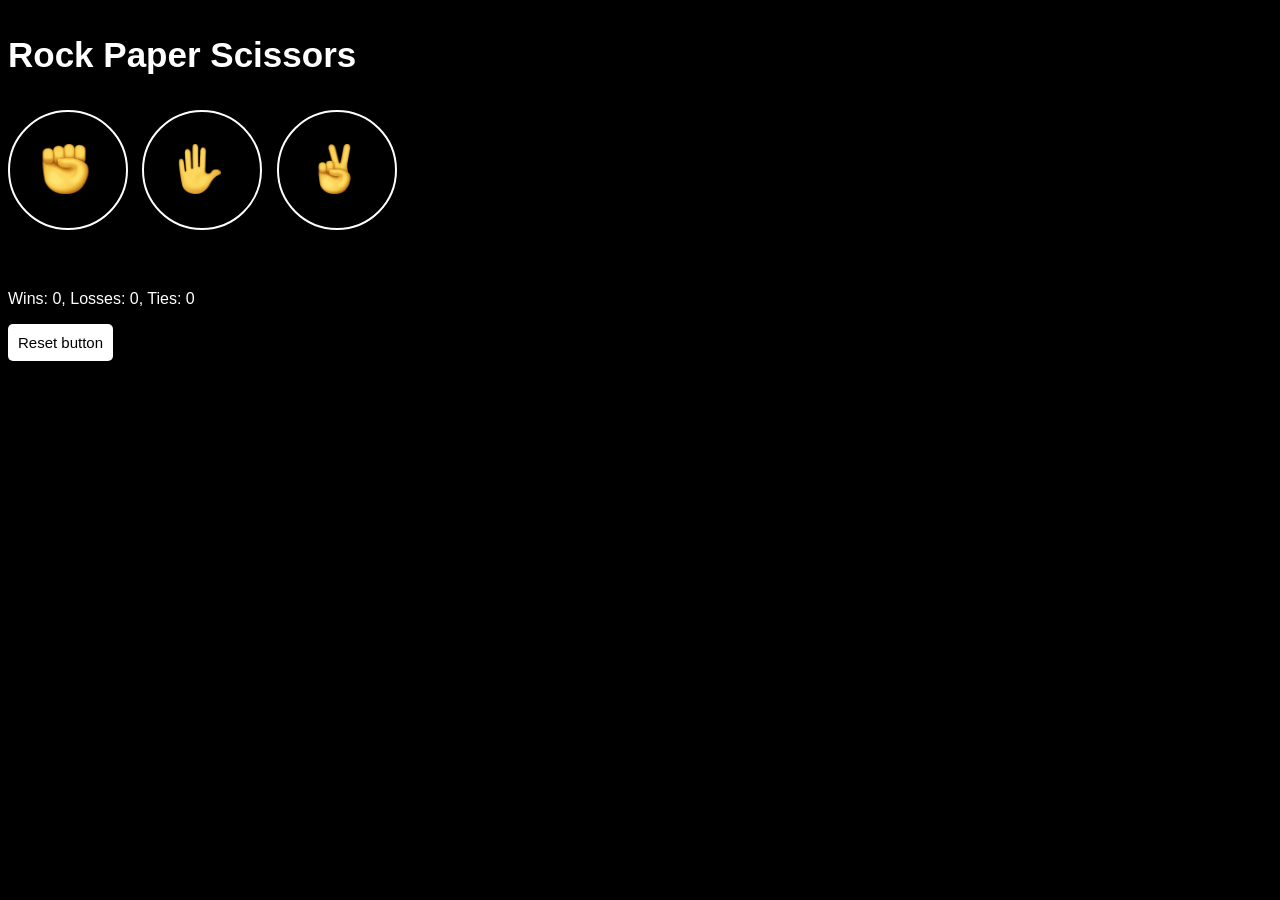
==== rock-paper-scissor/rps.html @ dee10720 "Rock, Paper, and Scissors" ====
<!DOCTYPE html>
<html lang="en">
    <head>
        <title>Rock Paper Scissors</title>
        <link rel="stylesheet" href="style.css"
    </head>
    <body>
        <p class="heading">Rock Paper Scissors</p>
        <button onclick="playGame('rock')" class="move-button"><img src="images/rock.png" class="image"></button>
        <button onclick="playGame('paper')" class="move-button"><img src="images/paper.png" class="image"></button>
        <button onclick="playGame('scissors')" class="move-button"><img src="images/scissors.png" class="image"></button>

        <p class="js-result result"></p>
        <p class="js-moves"></p>
        <p class="js-score score"></p>

        <button onclick="resetGame()" class="reset-button">Reset button</button>

        <script src="script.js"></script>

    </body>
</html>
---- rock-paper-scissor/style.css ----
body {
    background-color: black;
    color: white;
    font-family: Arial, Helvetica, sans-serif;
}

.heading {
    font-size: 35px;
    font-weight: bold;
}

.image {
    height:50px;
    margin-right: 10px;
    border: none;
    object-fit: cover;
    padding-left: 5px;
}

.move-button {
    background-color: transparent;
    cursor: pointer;
    border: 2px solid white;
    border-radius: 50%;
    height: 120px;
    width: 120px;  
    margin-right: 10px;
}

.result {
    font-size: 25px;
    font-weight: bold;
    margin-top: 50px;
}

.score {
    margin-top: 60px;
}

.reset-button {
    background-color: white;
    border: none;
    border-radius: 5px;
    padding: 10px;
    font-size: 15px;
    cursor: pointer;
}
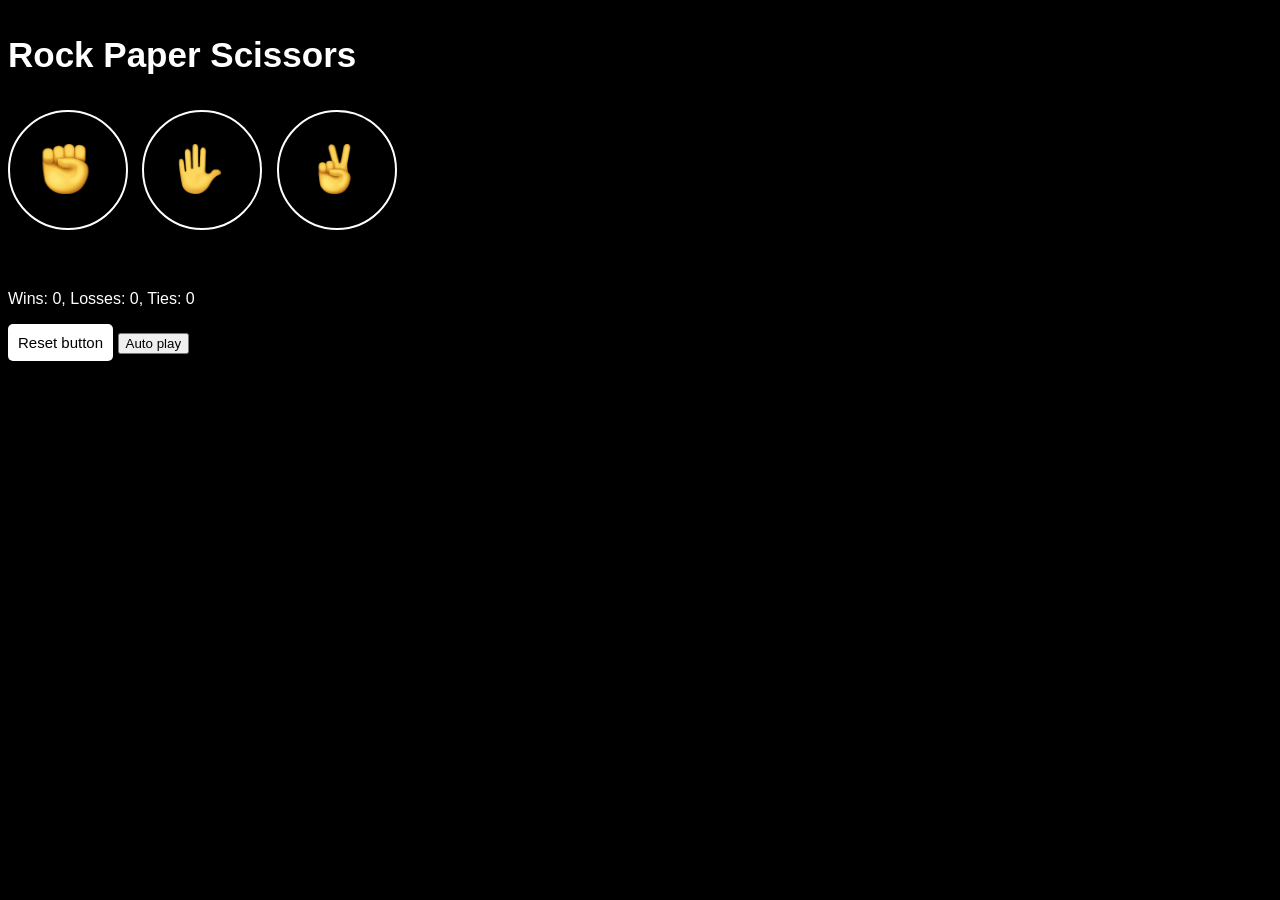
==== commit d4c9d7fd: "Updated the html" ====
--- a/rock-paper-scissor/rps.html
+++ b/rock-paper-scissor/rps.html
@@ -6,15 +6,17 @@
     </head>
     <body>
         <p class="heading">Rock Paper Scissors</p>
-        <button onclick="playGame('rock')" class="move-button"><img src="images/rock.png" class="image"></button>
-        <button onclick="playGame('paper')" class="move-button"><img src="images/paper.png" class="image"></button>
-        <button onclick="playGame('scissors')" class="move-button"><img src="images/scissors.png" class="image"></button>
+        <button class="move-button js-rock-button"><img src="images/rock.png" class="image"></button>
+        <button class="move-button js-paper-button"><img src="images/paper.png" class="image"></button>
+        <button class="move-button js-scissors-button"><img src="images/scissors.png" class="image"></button>
 
         <p class="js-result result"></p>
         <p class="js-moves"></p>
         <p class="js-score score"></p>
 
         <button onclick="resetGame()" class="reset-button">Reset button</button>
+        <button onclick="autoPlay()" class="auto-play-button">Auto play</button>
+
 
         <script src="script.js"></script>
 
